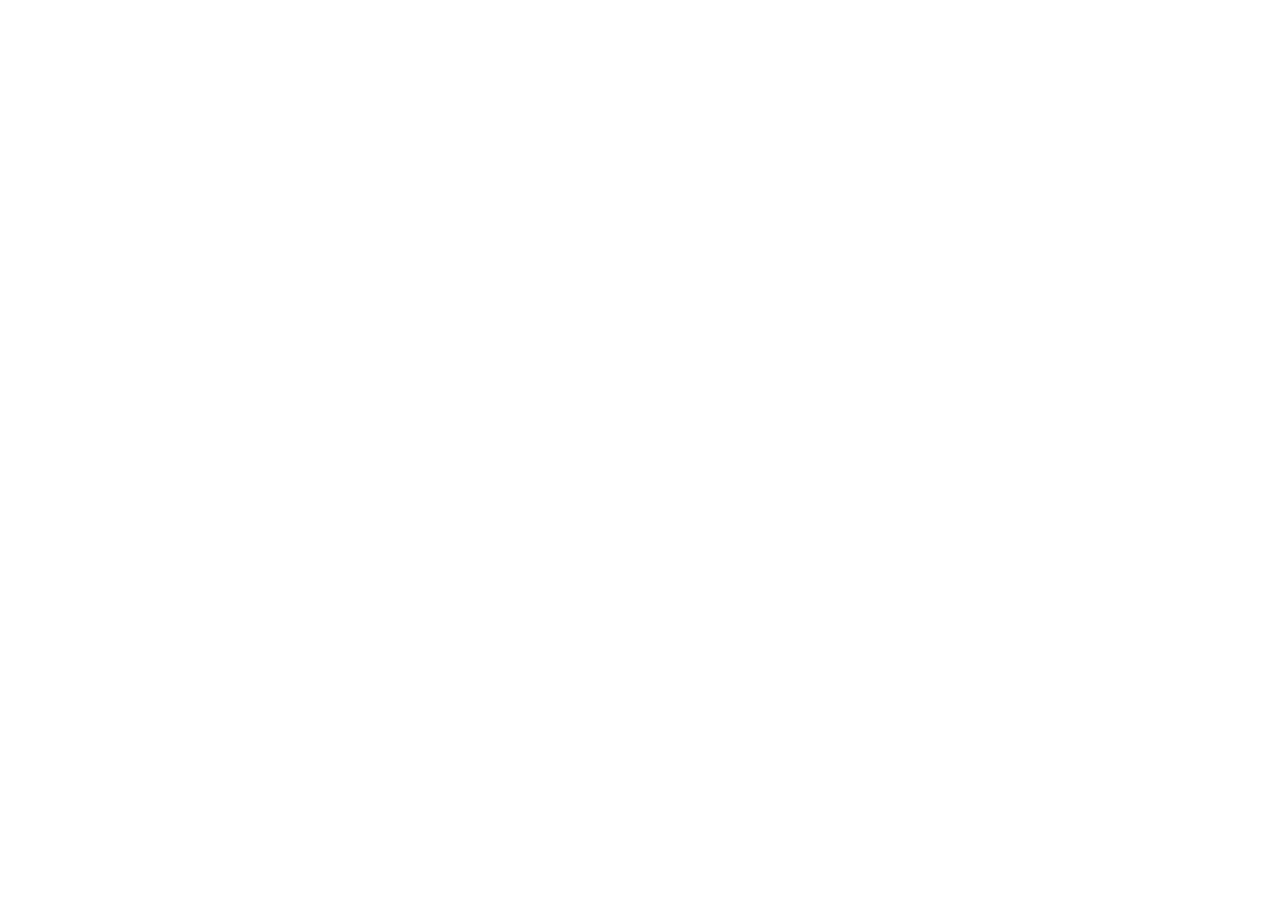
==== bubbles.html @ f566d1f5 "Initial bubble game" ====
<!DOCTYPE html>
<html>
<head>
    <title></title>
    <link href="bubbles.css" type="text/css" rel="stylesheet" />
</head>
<body>
    <div id="area">

    </div>
</body>
<script src="area.js"></script>
</html>
---- bubbles.css ----
.elt {
    border: 1px solid azure;
}
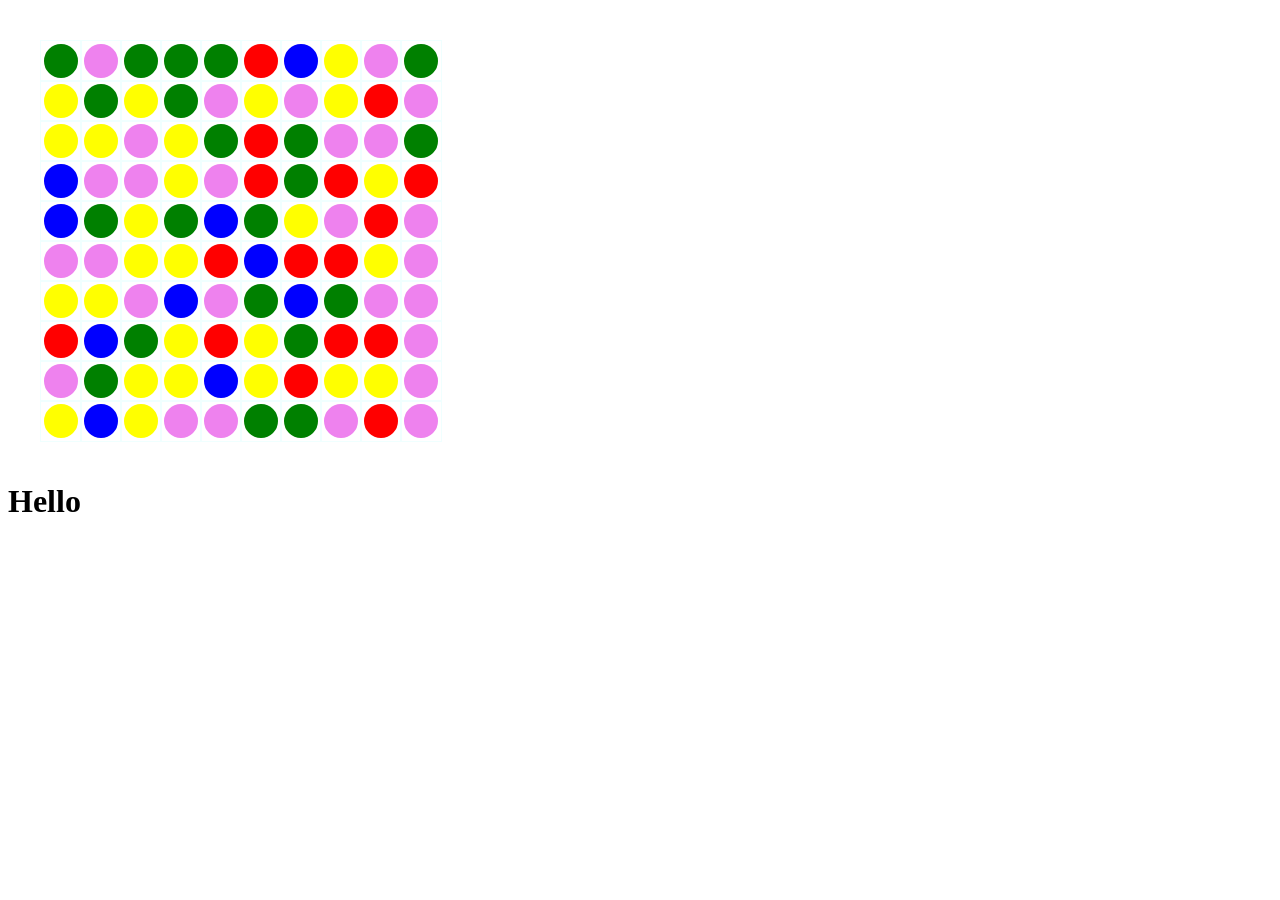
==== commit db4c1ed7: "add self run" ====
--- a/bubbles.html
+++ b/bubbles.html
@@ -2,12 +2,20 @@
 <html>
 <head>
     <title></title>
-    <link href="bubbles.css" type="text/css" rel="stylesheet" />
+    <link href="bubbles.css" type="text/css" rel="stylesheet"/>
 </head>
 <body>
-    <div id="area">
+<div id="area">
 
-    </div>
+</div>
+<br />
+<br />
+<br />
+<div id="score">
+    <h1>
+        Hello
+    </h1>
+</div>
 </body>
 <script src="area.js"></script>
 </html>
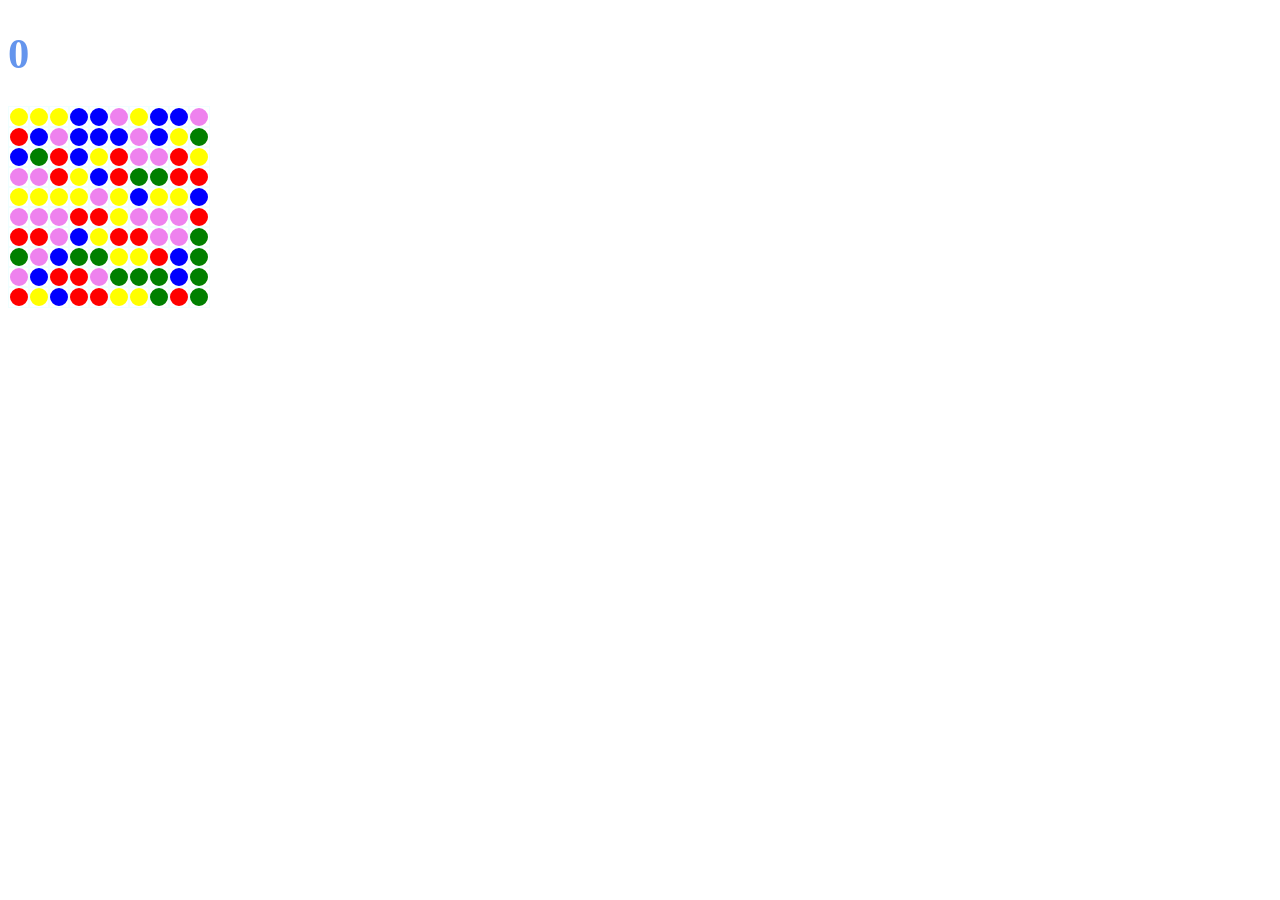
==== commit 98d72ae5: "add score in html" ====
--- a/bubbles.html
+++ b/bubbles.html
@@ -5,17 +5,17 @@
     <link href="bubbles.css" type="text/css" rel="stylesheet"/>
 </head>
 <body>
-<div id="area">
 
-</div>
-<br />
-<br />
-<br />
 <div id="score">
     <h1>
-        Hello
+        0
     </h1>
 </div>
+
+<div id="area">
+</div>
+
+
 </body>
 <script src="area.js"></script>
 </html>
--- a/bubbles.css
+++ b/bubbles.css
@@ -1,3 +1,13 @@
 .elt {
     border: 1px solid azure;
-}+}
+
+#score {
+    font-family: Tahoma;
+    font-size: 16pt;
+    color: cornflowerblue;
+}
+
+
+
+
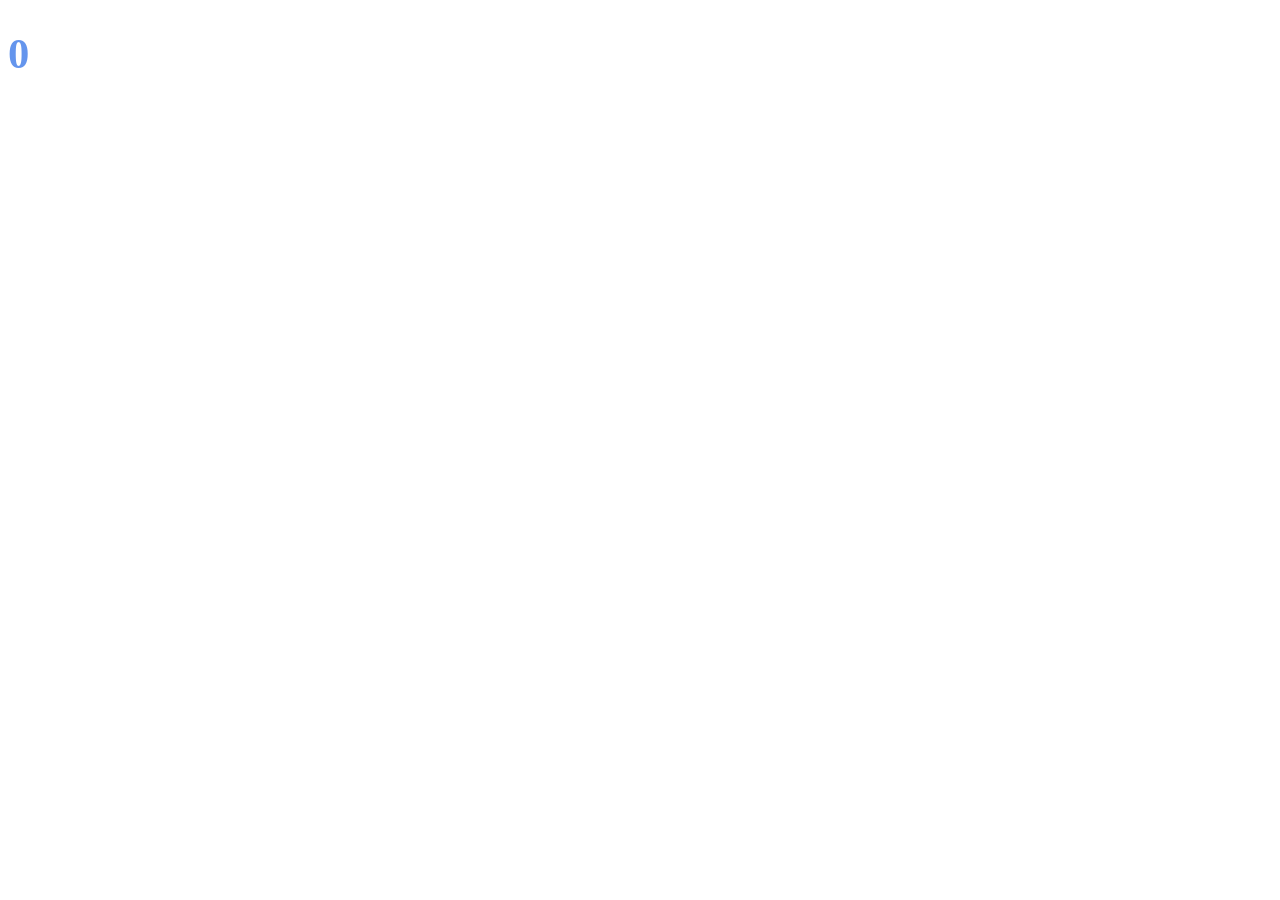
==== commit 6f00c9e1: "rename file" ====
--- a/bubbles.html
+++ b/bubbles.html
@@ -17,5 +17,5 @@
 
 
 </body>
-<script src="area.js"></script>
+<script src="bubbles.js"></script>
 </html>
